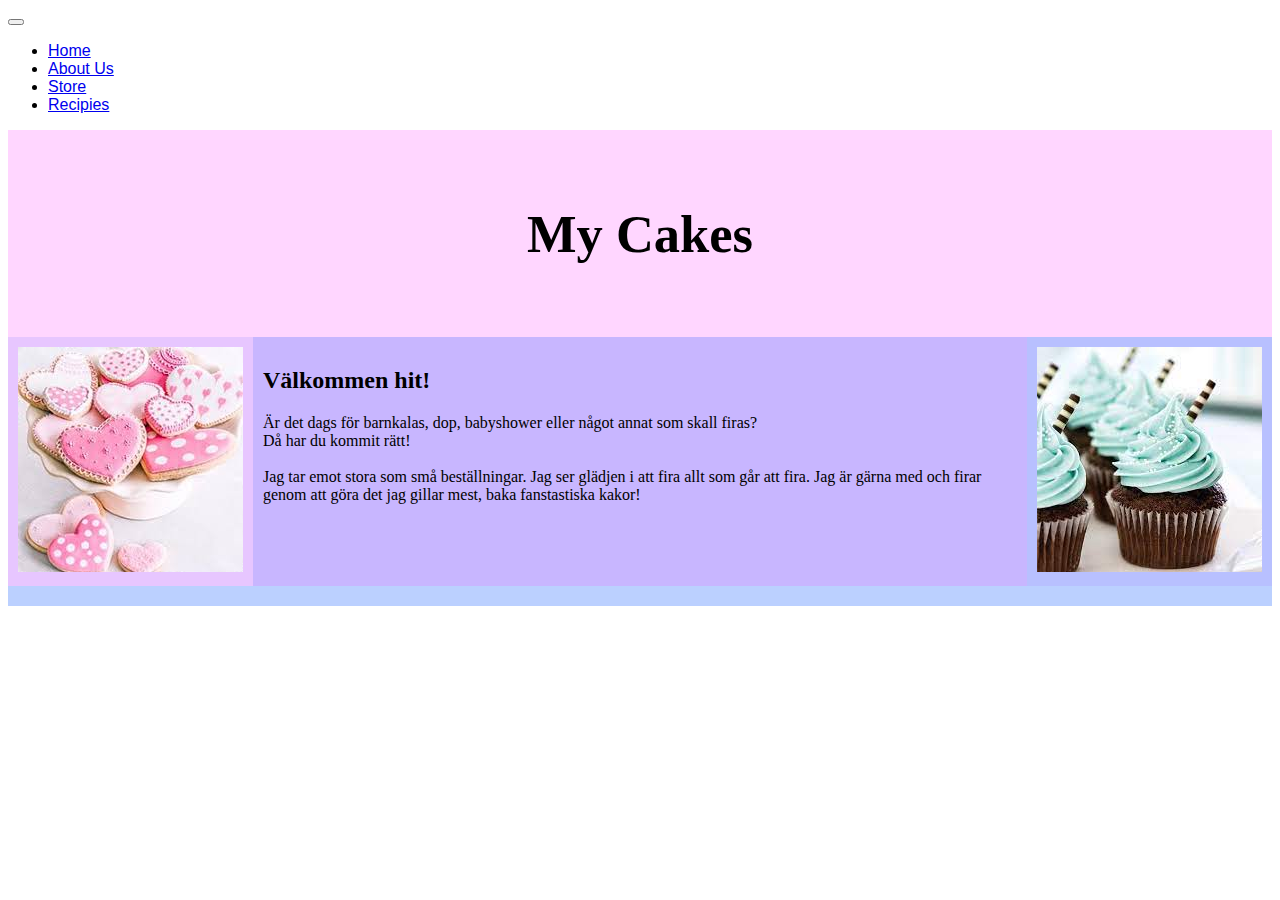
==== index.html @ 88546130 "Implement MoreInfo Modals, rename homepage to index" ====
<!DOCTYPE html>
<html lang="en">
  <head>
    <meta charset="UTF-8" />
    <meta http-equiv="X-UA-Compatible" content="IE=edge" />
    <meta name="viewport" content="width=device-width, initial-scale=1.0" />
    <title>Idas kakor</title>
    <link rel="stylesheet" href="index.css" />
    <link
      href="https://cdn.jsdelivr.net/npm/bootstrap@5.3.0-alpha1/dist/css/bootstrap.min.css"
      rel="stylesheet"
      integrity="sha384-GLhlTQ8iRABdZLl6O3oVMWSktQOp6b7In1Zl3/Jr59b6EGGoI1aFkw7cmDA6j6gD"
      crossorigin="anonymous"
    />
    <link rel="stylesheet" href="https://cdn.jsdelivr.net/npm/bootstrap-icons@1.10.3/font/bootstrap-icons.css">
    <script
      defer
      src="https://cdn.jsdelivr.net/npm/bootstrap@5.3.0-alpha1/dist/js/bootstrap.bundle.min.js"
      integrity="sha384-w76AqPfDkMBDXo30jS1Sgez6pr3x5MlQ1ZAGC+nuZB+EYdgRZgiwxhTBTkF7CXvN"
      crossorigin="anonymous"
    ></script>
    <script src="cart.js" async></script>
  </head>
  <body>
    <nav class="navbar navbar-expand-md navbar-dark bg-dark">
      <div class="container">
        <button class="navbar-toggler" data-bs-toggle="collapse" data-bs-target="#nav" aria-controls="nav" aria-label="Expand Navigation">
          <div class="navbar-toggler-icon"></div>
        </button>
        <div class="collapse navbar-collapse" id="nav">
          <ul class="navbar-nav">
            <li class="nav-item">
              <a href="#" class="nav-link active" aria-current="page">Home</a>
            </li>
            <li class="nav-item">
              <a href="aboutPage.html" class="nav-link">About Us</a>
            </li>
            <li class="nav-item">
              <a href="store.html" class="nav-link">Store</a>
            </li>
            <li class="nav-item">
              <a href="recipies.html" class="nav-link">Recipies</a>
            </li>
          </ul>
        </div>

        <!-- <button
          type="button"
          class="btn btn-info"
          data-bs-toggle="modal"
          data-bs-target="#minModal"
          >
          <i class="bi bi-cart"></i>
          <span id="countProducts" class="badge badge-pill badge-light">0</span> 
          Shopping Cart        
        </button>
        <div class="modal fade" id="minModal" tabindex="-1" aria-labelledby="exampleModalLabel" aria-hidden="true">
          <div class="modal-dialog">
            <div class="modal-content">
              <div class="modal-header">
                  
                <h1 class="modal-title fs-5" id="exampleModalLabel">Shopping Cart</h1>
                <button type="button" class="btn-close" data-bs-dismiss="modal" aria-label="Close"></button>
              </div>
              <div class="modal-body">
                Your Products
              </div>
              <div class="modal-footer">
                <button type="button" class="btn btn-secondary" data-bs-dismiss="modal">Close</button>
                <button type="button" class="btn btn-primary">Pay</button>
              </div>
            </div>
          </div>
        </div> -->

      </div>
    </nav>
    <div class="grid-container">
      <div class="header">
        <h2>My Cakes</h2>
      </div>

      <div class="left">
        <img src="Images/pinkHearts.png" alt="rosa hjärtan"/>
      </div>
      <div class="middle">
        <h2>Välkommen hit!</h2>
        <p>
          Är det dags för barnkalas, dop, babyshower eller något annat som skall
          firas?<br />
          Då har du kommit rätt!<br />
          <br />
          Jag tar emot stora som små beställningar. Jag ser glädjen i att fira
          allt som går att fira. Jag är gärna med och firar genom att göra det
          jag gillar mest, baka fanstastiska kakor!
        </p>
      </div>
      <div class="right">
        <img src="Images/chokladmuffins.png" alt="chokladmuffins"/>
      </div>

      <div class="footer">
      </div>
    </div>
  </body>
</html>
---- index.css ----
* {
    box-sizing: border-box;
  }
  
  body {
    font-family: Arial, Helvetica, sans-serif;
  }
  
  /* Style the header */
  .header {
    grid-area: header;
    background-color: #FFD6FF;
    padding: 30px;
    text-align: center;
    font-size: 35px;
    font-family: Gabriola;
  }
  
  /* The grid container */
  .grid-container {
    display: grid;
    grid-template-areas: 
      'header header header header header header' 
      'left middle middle middle middle right' 
      'footer footer footer footer footer footer';
    /* grid-column-gap: 10px; - if you want gap between the columns */
  } 
  
  .left,
  .middle,
  .right {
    padding: 10px;
    /* height: 300px; Should be removed. Only for demonstration */
  }
  
  /* Style the left column */
  .left {
    grid-area: left;
    background-color: #E7C6FF;
  }

  .left img {
    height: auto;
    width: auto;
  }
  
  /* Style the middle column */
  .middle {
    grid-area: middle;
    background-color: #C8B6FF;
    font-family: Gabriola;
    overflow: scroll;
  }
  
  /* Style the right column */
  .right {
    grid-area: right;
    background-color: #B8C0FF;
  }

  .right img {
    height: auto;
    width: auto;
  }
  
  /* Style the footer */
  .footer {
    grid-area: footer;
    background-color:#BBD0FF;
    padding: 10px;
    text-align: center;
  }
  
  /* Responsive layout - makes the three columns stack on top of each other instead of next to each other */
  @media (max-width: 600px) {
    .grid-container  {
      grid-template-areas: 
        'header header header header header header' 
        'left left left left left left' 
        'middle middle middle middle middle middle' 
        'right right right right right right' 
        'footer footer footer footer footer footer';
    }
  }
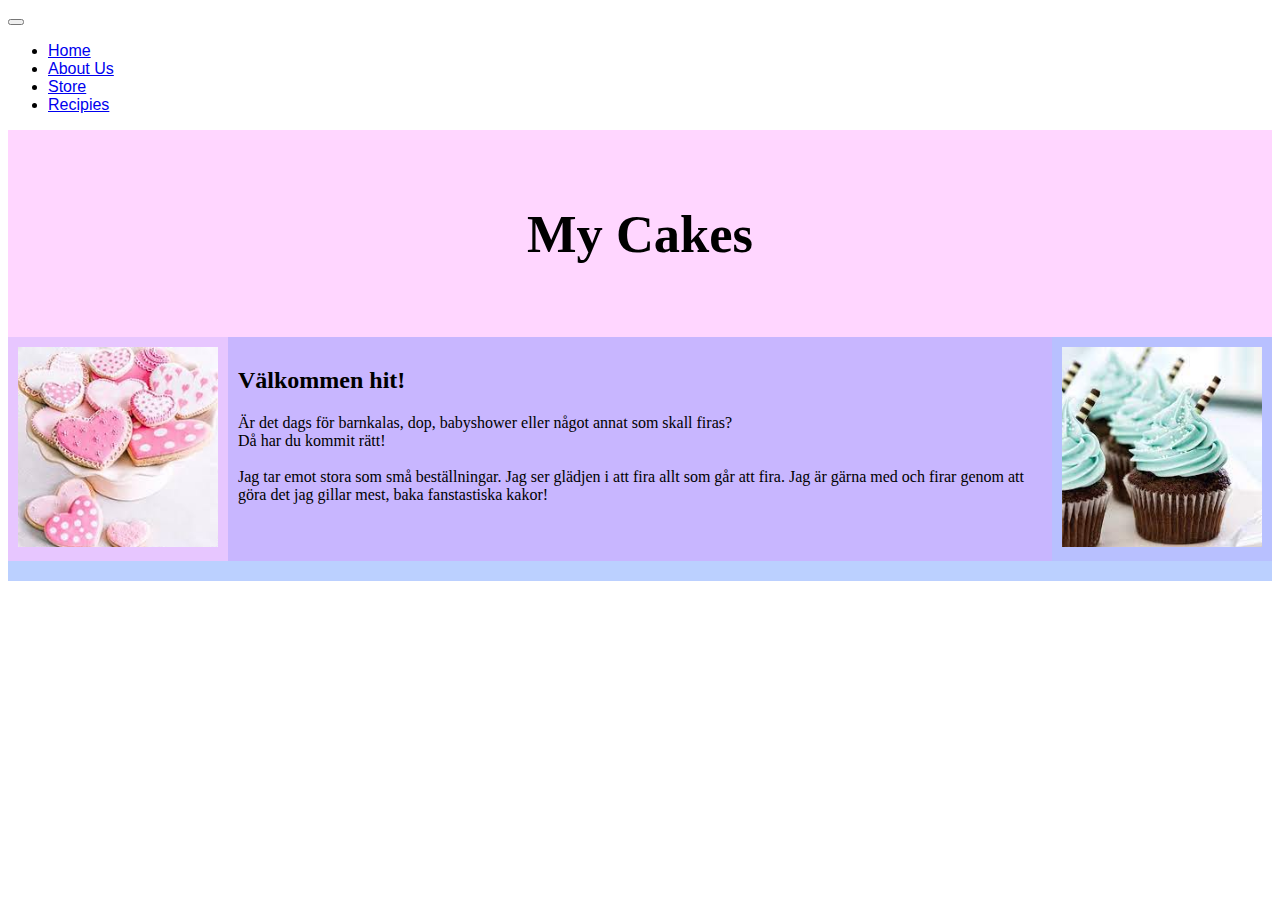
==== commit c04794fd: "refactor code" ====
--- a/index.html
+++ b/index.html
@@ -13,13 +13,7 @@
       crossorigin="anonymous"
     />
     <link rel="stylesheet" href="https://cdn.jsdelivr.net/npm/bootstrap-icons@1.10.3/font/bootstrap-icons.css">
-    <script
-      defer
-      src="https://cdn.jsdelivr.net/npm/bootstrap@5.3.0-alpha1/dist/js/bootstrap.bundle.min.js"
-      integrity="sha384-w76AqPfDkMBDXo30jS1Sgez6pr3x5MlQ1ZAGC+nuZB+EYdgRZgiwxhTBTkF7CXvN"
-      crossorigin="anonymous"
-    ></script>
-    <script src="cart.js" async></script>
+    
   </head>
   <body>
     <nav class="navbar navbar-expand-md navbar-dark bg-dark">
@@ -44,34 +38,7 @@
           </ul>
         </div>
 
-        <!-- <button
-          type="button"
-          class="btn btn-info"
-          data-bs-toggle="modal"
-          data-bs-target="#minModal"
-          >
-          <i class="bi bi-cart"></i>
-          <span id="countProducts" class="badge badge-pill badge-light">0</span> 
-          Shopping Cart        
-        </button>
-        <div class="modal fade" id="minModal" tabindex="-1" aria-labelledby="exampleModalLabel" aria-hidden="true">
-          <div class="modal-dialog">
-            <div class="modal-content">
-              <div class="modal-header">
-                  
-                <h1 class="modal-title fs-5" id="exampleModalLabel">Shopping Cart</h1>
-                <button type="button" class="btn-close" data-bs-dismiss="modal" aria-label="Close"></button>
-              </div>
-              <div class="modal-body">
-                Your Products
-              </div>
-              <div class="modal-footer">
-                <button type="button" class="btn btn-secondary" data-bs-dismiss="modal">Close</button>
-                <button type="button" class="btn btn-primary">Pay</button>
-              </div>
-            </div>
-          </div>
-        </div> -->
+       
 
       </div>
     </nav>
@@ -102,5 +69,11 @@
       <div class="footer">
       </div>
     </div>
+    <script
+      defer
+      src="https://cdn.jsdelivr.net/npm/bootstrap@5.3.0-alpha1/dist/js/bootstrap.bundle.min.js"
+      integrity="sha384-w76AqPfDkMBDXo30jS1Sgez6pr3x5MlQ1ZAGC+nuZB+EYdgRZgiwxhTBTkF7CXvN"
+      crossorigin="anonymous"
+    ></script>
   </body>
 </html>
--- a/index.css
+++ b/index.css
@@ -6,7 +6,6 @@
     font-family: Arial, Helvetica, sans-serif;
   }
   
-  /* Style the header */
   .header {
     grid-area: header;
     background-color: #FFD6FF;
@@ -16,35 +15,30 @@
     font-family: Gabriola;
   }
   
-  /* The grid container */
   .grid-container {
     display: grid;
     grid-template-areas: 
       'header header header header header header' 
       'left middle middle middle middle right' 
       'footer footer footer footer footer footer';
-    /* grid-column-gap: 10px; - if you want gap between the columns */
   } 
   
   .left,
   .middle,
   .right {
     padding: 10px;
-    /* height: 300px; Should be removed. Only for demonstration */
   }
   
-  /* Style the left column */
   .left {
     grid-area: left;
     background-color: #E7C6FF;
   }
 
   .left img {
-    height: auto;
-    width: auto;
+    height: 200px;
+    width: 200px;
   }
   
-  /* Style the middle column */
   .middle {
     grid-area: middle;
     background-color: #C8B6FF;
@@ -52,18 +46,16 @@
     overflow: scroll;
   }
   
-  /* Style the right column */
   .right {
     grid-area: right;
     background-color: #B8C0FF;
   }
 
   .right img {
-    height: auto;
-    width: auto;
+    height:200px;
+    width: 200px;
   }
   
-  /* Style the footer */
   .footer {
     grid-area: footer;
     background-color:#BBD0FF;
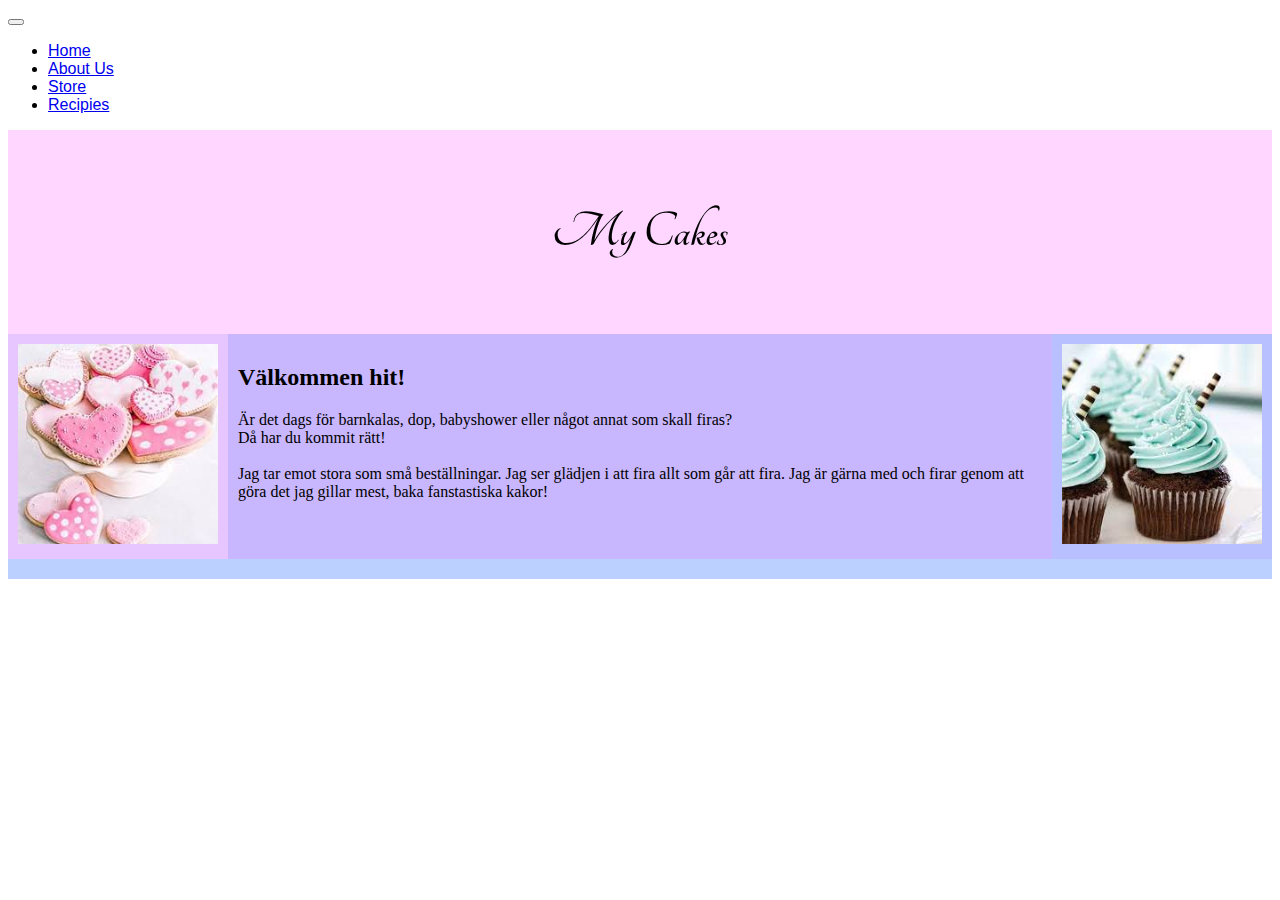
==== commit 6c261ecc: "fix corect font family" ====
--- a/index.html
+++ b/index.html
@@ -13,7 +13,8 @@
       crossorigin="anonymous"
     />
     <link rel="stylesheet" href="https://cdn.jsdelivr.net/npm/bootstrap-icons@1.10.3/font/bootstrap-icons.css">
-    
+    <link rel="stylesheet"
+          href="https://fonts.googleapis.com/css?family=Tangerine">
   </head>
   <body>
     <nav class="navbar navbar-expand-md navbar-dark bg-dark">
--- a/index.css
+++ b/index.css
@@ -3,6 +3,10 @@
   }
   
   body {
+    font-family: 'Tangerine', serif;
+  }
+
+  nav {
     font-family: Arial, Helvetica, sans-serif;
   }
   
@@ -12,7 +16,6 @@
     padding: 30px;
     text-align: center;
     font-size: 35px;
-    font-family: Gabriola;
   }
   
   .grid-container {
